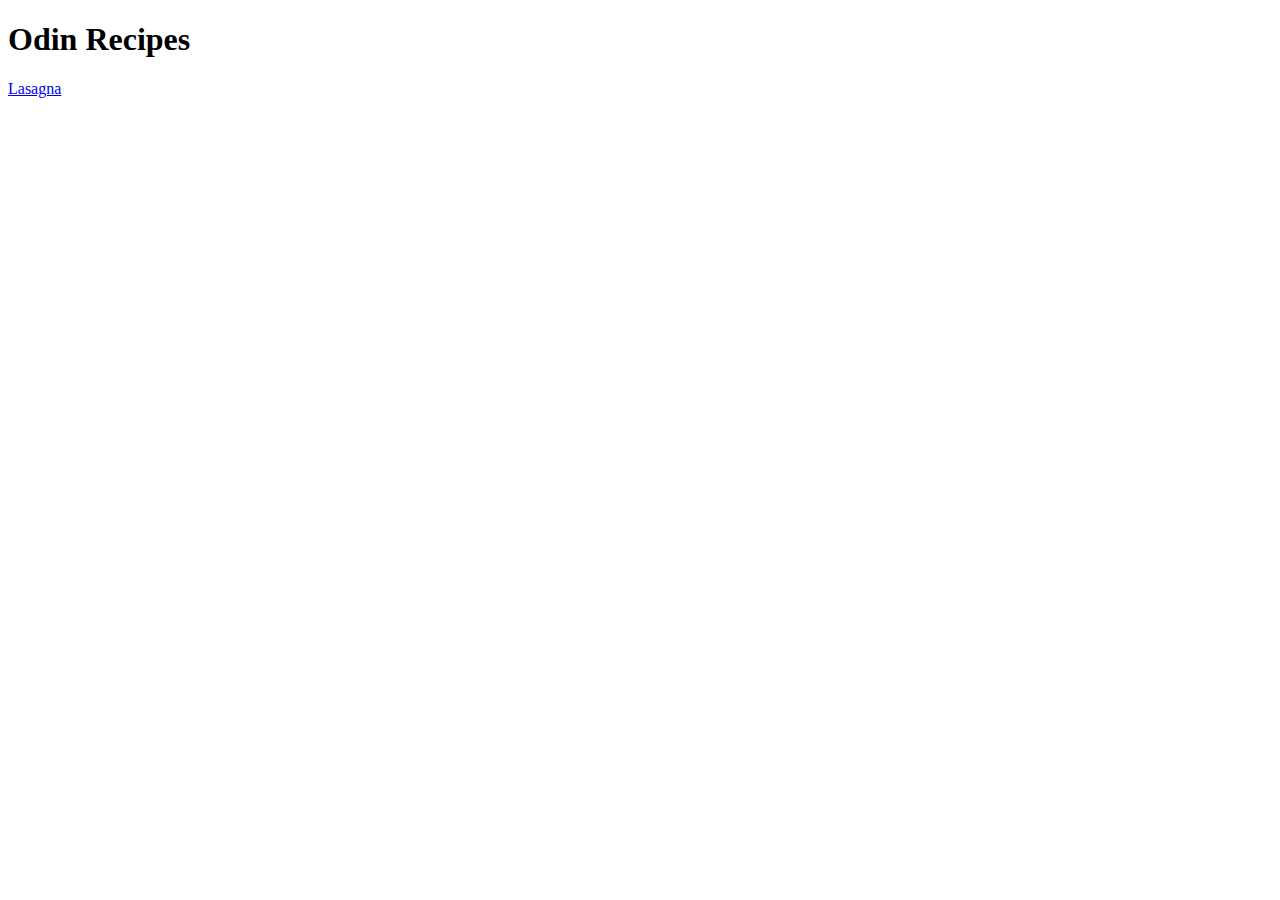
==== index.html @ 8653da94 "git commit" ====
<!DOCTYPE html>
<html lang="en">
<head>
    <meta charset="UTF-8">
    <meta name="viewport" content="width=device-width, initial-scale=1.0">
    <title>Odin Recipes</title>
</head>
<body>
    <h1>Odin Recipes</h1>
    
    <a href="recipes/lasagna.html">Lasagna</a>
</body>
</html>
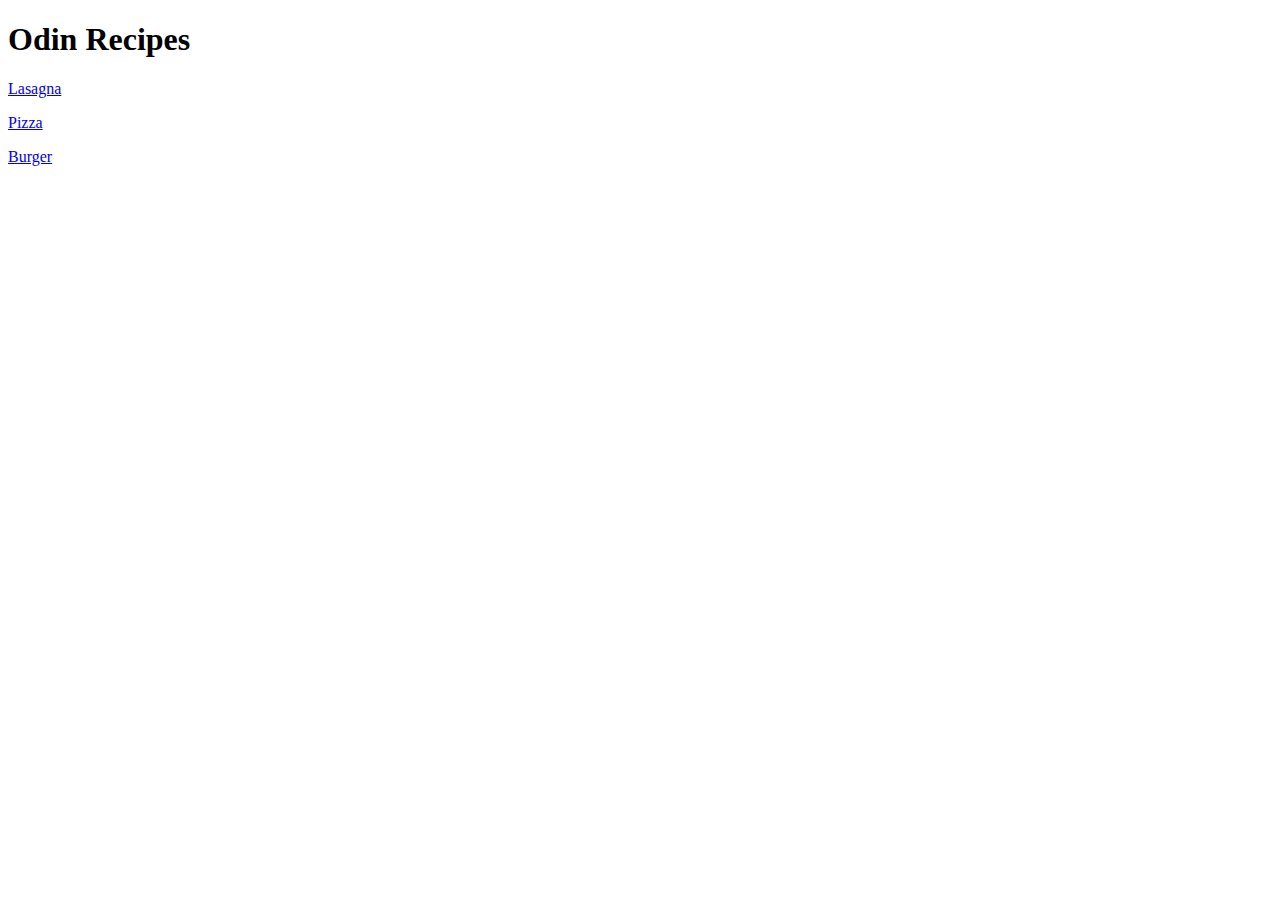
==== commit f6643b5c: "index update" ====
--- a/index.html
+++ b/index.html
@@ -9,5 +9,9 @@
     <h1>Odin Recipes</h1>
     
     <a href="recipes/lasagna.html">Lasagna</a>
+    <p></p>
+    <a href="recipes/pizza.html">Pizza</a>
+    <p></p>
+    <a href="recipes/Burger.html">Burger</a>
 </body>
 </html>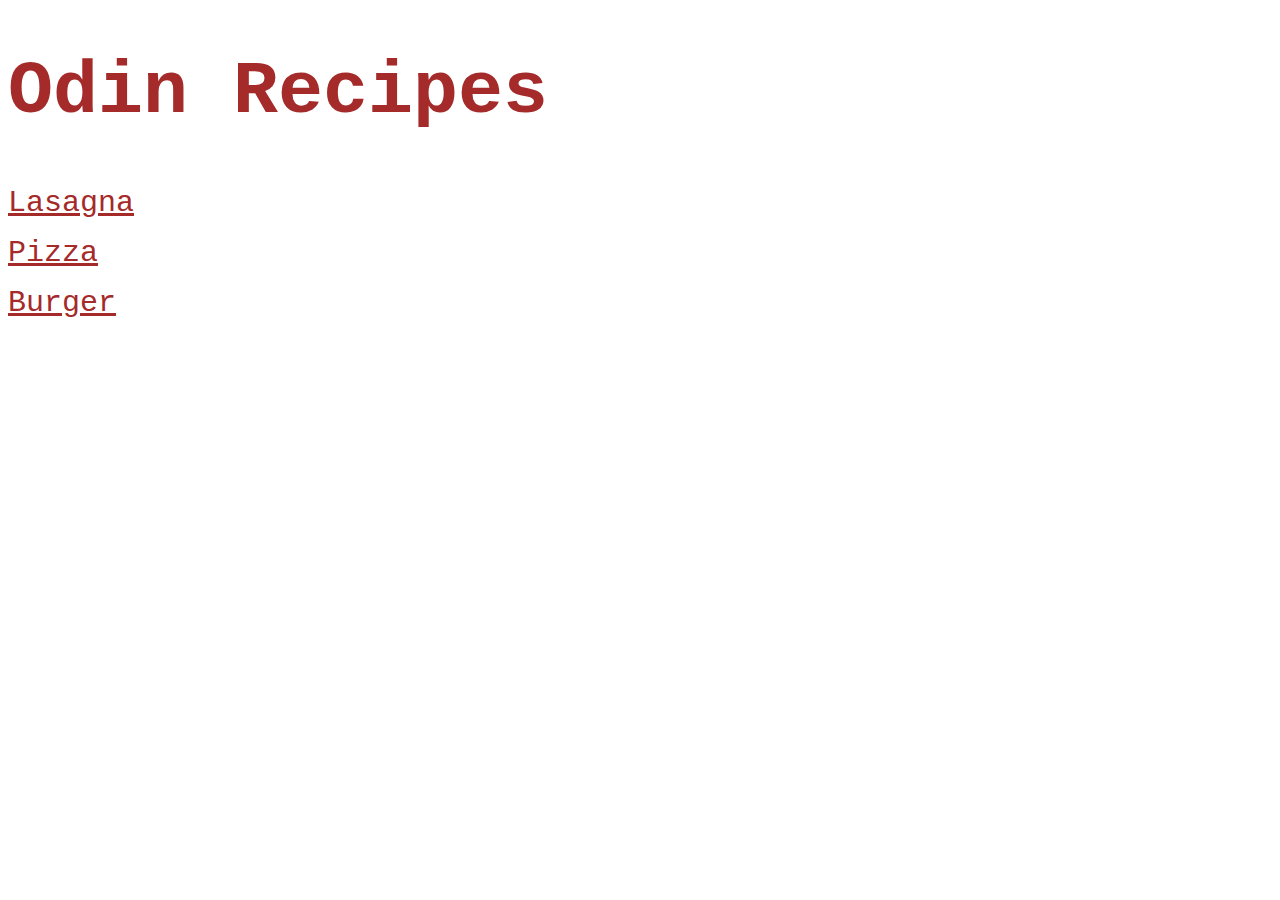
==== commit 89dbb31b: "git commit" ====
--- a/index.html
+++ b/index.html
@@ -4,6 +4,7 @@
     <meta charset="UTF-8">
     <meta name="viewport" content="width=device-width, initial-scale=1.0">
     <title>Odin Recipes</title>
+    <link rel="stylesheet" href="style.css" />
 </head>
 <body>
     <h1>Odin Recipes</h1>
--- a/style.css
+++ b/style.css
@@ -0,0 +1,22 @@
+* {
+    font-family: 'Courier New', Courier, monospace;
+}   
+
+h1{
+    color: brown;
+    font-weight: bold;
+    font-size: 75px;
+    font-family: 'Courier New', Courier, monospace;
+}
+
+a{
+    color: brown;
+    font-size: 30px;
+    font-family: 'Courier New', Courier, monospace;
+}
+
+h4{
+    color: brown;
+    font-weight: bold;
+    font-size: 30px;
+}